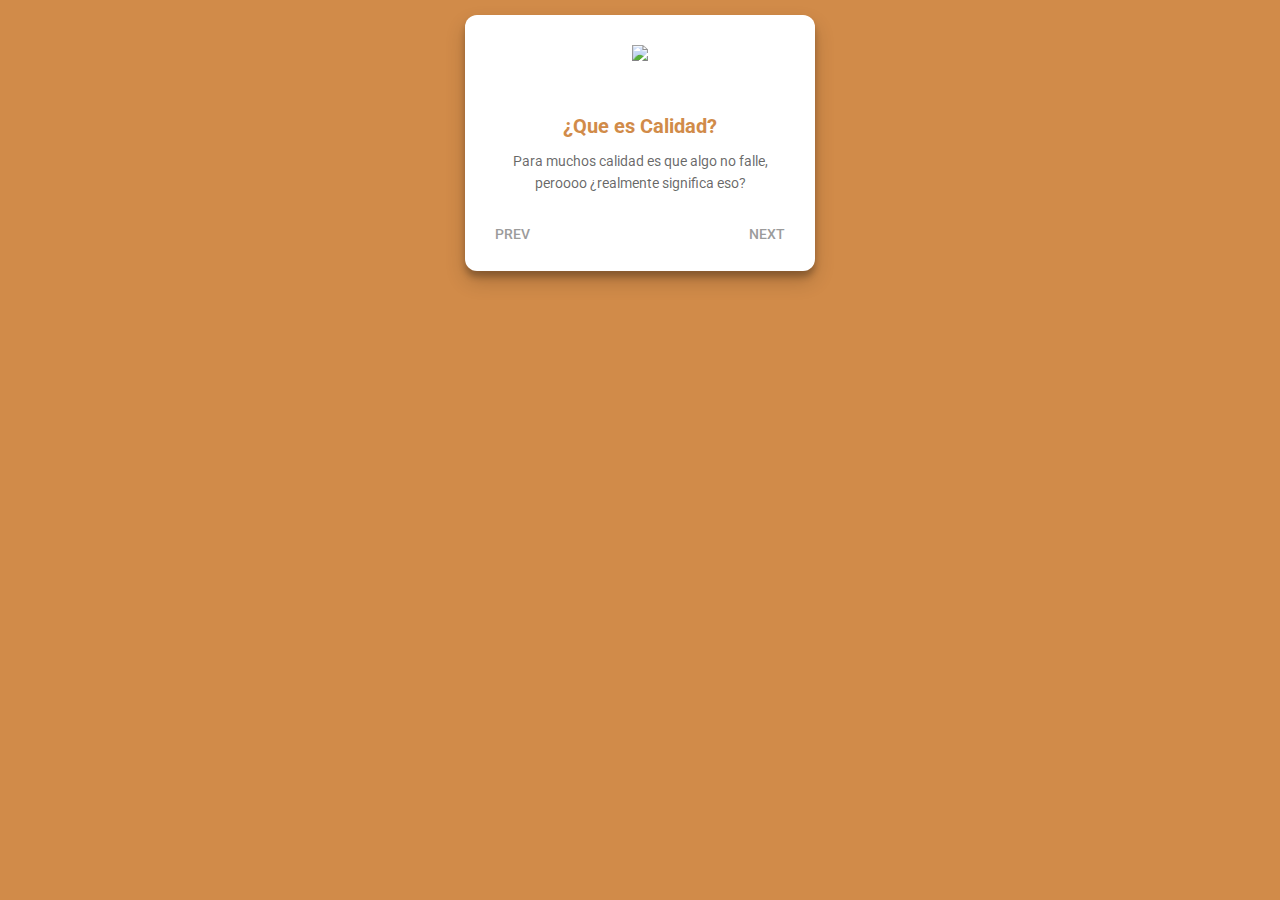
==== blog.html @ 24d00b78 "cambios en blog" ====
<!DOCTYPE html>
<html lang="en" >
<head>
  <meta charset="UTF-8">
  <title>CodePen - Information Card Slider</title>
  <link rel="stylesheet" href="https://cdnjs.cloudflare.com/ajax/libs/meyer-reset/2.0/reset.min.css">
<link rel='stylesheet' href='https://fonts.googleapis.com/css?family=Roboto:100,300,400,500,700,900|Material+Icons'><link rel="stylesheet" href="css/blog.css">


</head>
<body>

<!-- partial:index.partial.html -->
<div class="card">
  <div class="products">
    <div class="product active" product-id="1" product-color="#D18B49">
      <div class="thumbnail"><img src="https://s3-us-west-2.amazonaws.com/s.cdpn.io/169963/Fox.svg"/></div>
      <h1 class="title">¿Que es Calidad?</h1>
      <p class="description">Para muchos calidad es que algo no falle, peroooo ¿realmente significa eso?</p>
    </div>
    <div class="product" product-id="1" product-color="#D18B49">
      <div class="thumbnail"><img src="https://s3-us-west-2.amazonaws.com/s.cdpn.io/169963/Fox.svg"/></div>
      <h1 class="title">Tester, QA, Manual, Automation...</h1>
      <p class="description">Aquí hablaremos un poco sobre el rol del de cada uno, que actividades realizan y mas.</p>
    </div>
    <div class="product" product-id="2" product-color="#D18B49">
      <div class="thumbnail"><img src="https://s3-us-west-2.amazonaws.com/s.cdpn.io/169963/Fox.svg"/></div>
      <h1 class="title">Validacion / Verificacion</h1>
      <p class="description">Segun ISTQB, no son lo mismo Lorem ipsum dolor sit amet consectetur adipisicing elit. Culpa voluptatibus nisi laudantium tota.</p>
    </div>
    <div class="product" product-id="3" product-color="#D18B49">
      <div class="thumbnail"><img src="https://s3-us-west-2.amazonaws.com/s.cdpn.io/169963/Fox.svg"/></div>
      <h1 class="title">Falla, error y defecto ¿Iguales o diferentes?</h1>
      <p class="description">En el desarrollo de software utilizamos estos terminos indistintamente y no significan lo mismo. Descubre la diferencia.</p>
    </div>
    <div class="product" product-id="4" product-color="#D18B49">
      <div class="thumbnail"><img src="https://s3-us-west-2.amazonaws.com/s.cdpn.io/169963/Fox.svg"/></div>
      <h1 class="title">Los 7 principios del testing</h1>
      <p class="description">Aqui la lista de los 7 principios de Testing de acuerdo al libro de ISTQB.</p>
    </div>
    <div class="product" product-id="5" product-color="#D18B49">
      <div class="thumbnail"><img src="https://s3-us-west-2.amazonaws.com/s.cdpn.io/169963/Fox.svg"/></div>
      <h1 class="title">Buenas practicas</h1>
      <p class="description">¿Alguna vez escuchaste hablar de ellas? Aplican para el dev, tester, seguridad, PO y en tu vida personal.</p>
    </div>
        <div class="product" product-id="6" product-color="#D18B49">
      <div class="thumbnail"><img src="https://s3-us-west-2.amazonaws.com/s.cdpn.io/169963/Fox.svg"/></div>
      <h1 class="title">Tipos de Pruebas de software</h1>
      <p class="description">Como testers las mas empleadas son las pruebas funcionales y las asociadas al cambio, pero existen mas</p>
    </div>
    <div class="product" product-id="7" product-color="#D18B49">
      <div class="thumbnail"><img src="https://s3-us-west-2.amazonaws.com/s.cdpn.io/169963/Fox.svg"/></div>
      <h1 class="title">Tecnicas de Caja negra</h1>
      <p class="description">Lorem ipsum, dolor sit amet consectetur adipisicing elit. Obcaecati, earum? Itaque temporibus.</p>
    </div>
    
  </div>
  <div class="footer"><a class="btn" id="prev" href="#" ripple="" ripple-color="#666666">Prev</a><a class="btn" id="next" href="#" ripple="" ripple-color="#666666">Next</a></div>
</div>
<!-- partial -->
  <script src='https://cdnjs.cloudflare.com/ajax/libs/jquery/2.1.3/jquery.min.js'></script><script  src="js/blog.js"></script>

</body>
</html>
---- css/blog.css ----
/* $base-background: #00CC99; */
body {
  background: #D18B49;
  color: rgba(0, 0, 0, 0.6);
  font-family: "Roboto", sans-serif;
  font-size: 14px;
  line-height: 1.6em;
  -webkit-font-smoothing: antialiased;
  -moz-osx-font-smoothing: grayscale;
  transition: 0.5s ease;
}

.btn {
  border-radius: 2px;
  padding: 8px 12px;
  color: #9b9b9b;
  font-size: 14px;
  font-weight: 500;
  text-decoration: none;
  text-transform: uppercase;
  transition: 0.5s ease;
}

.card {
  background: #FFFFFF;
  max-width: 350px;
  margin:15px auto;
  border-radius: 12px;
  box-shadow: 0 10px 20px rgba(0, 0, 0, 0.19), 0 6px 6px rgba(0, 0, 0, 0.23);
  box-sizing: border-box;
  padding: 30px;
  text-align: center;
}

.products {
  position: relative;
  overflow: hidden;
  transition: 0.5s ease;
}

.product {
  position: absolute;
  top: 0;
  left: 0;
  opacity: 0;
  visibility: hidden;
  transition: 0.5s ease;
}
.product.active {
  opacity: 1;
  visibility: visible;
}

.thumbnail {
  margin: 0 0 48px;
}

.title {
  margin: 0 0 12px;
  color: #D18B49;
  font-size: 20px;
  transition: 0.5s ease;
}

.description {
  margin: 0 0 20px;
}

.footer {
  display: flex;
  flex-direction: row;
  justify-content: space-between;
  margin: 0 -12px -12px;
}

[ripple] {
  z-index: 1;
  position: relative;
  overflow: hidden;
}
[ripple] .ripple {
  position: absolute;
  background: #FFFFFF;
  width: 60px;
  height: 60px;
  border-radius: 100%;
  transform: scale(0);
  -webkit-animation: ripple 2s;
          animation: ripple 2s;
}

@-webkit-keyframes ripple {
  0% {
    transform: scale(0);
    opacity: 0.2;
  }
  100% {
    transform: scale(20);
    opacity: 0;
  }
}

@keyframes ripple {
  0% {
    transform: scale(0);
    opacity: 0.2;
  }
  100% {
    transform: scale(20);
    opacity: 0;
  }
}
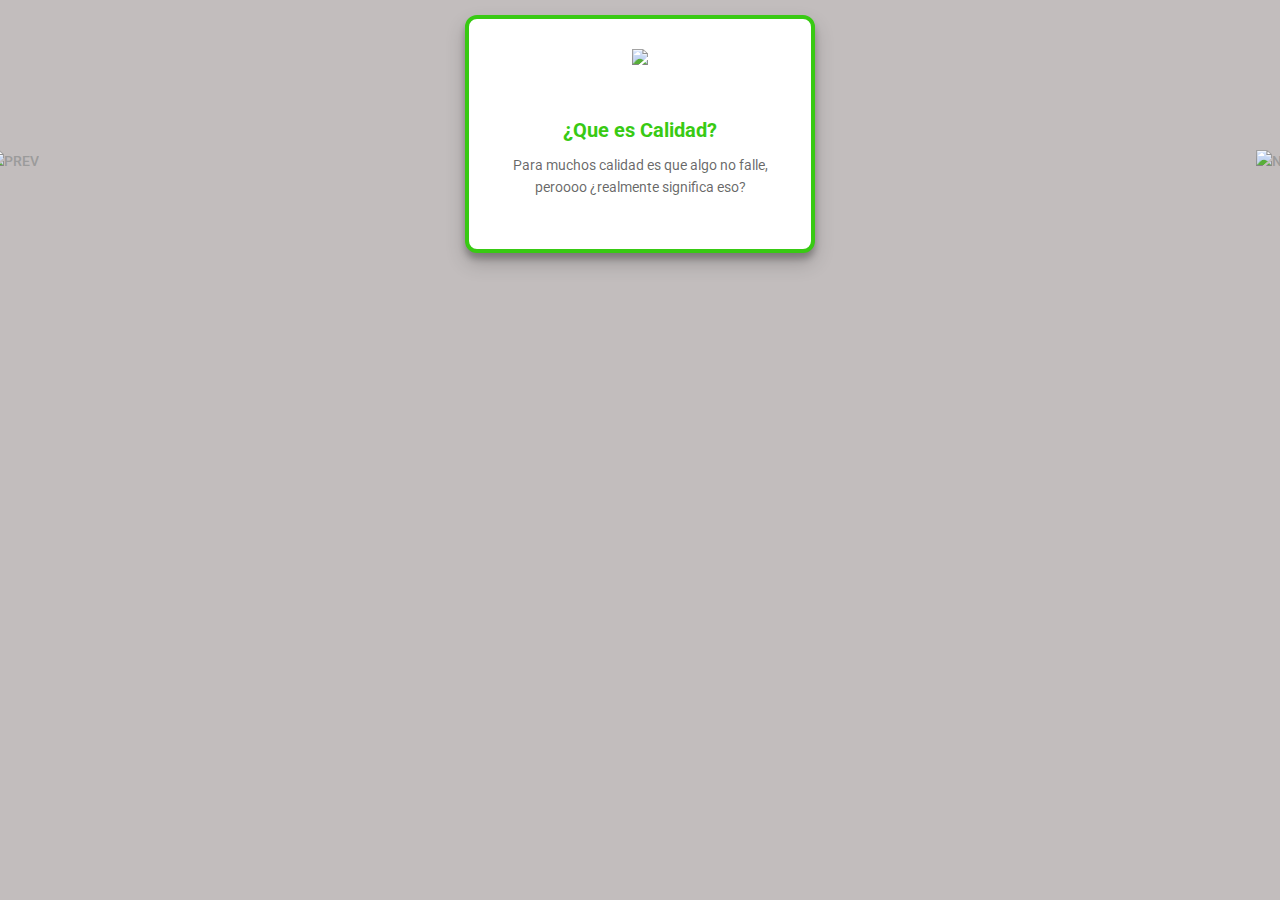
==== commit bb0bda2e: "cambios en el blog" ====
--- a/blog.html
+++ b/blog.html
@@ -1,64 +1,83 @@
 <!DOCTYPE html>
-<html lang="en" >
+<html lang="en">
+
 <head>
   <meta charset="UTF-8">
   <title>CodePen - Information Card Slider</title>
   <link rel="stylesheet" href="https://cdnjs.cloudflare.com/ajax/libs/meyer-reset/2.0/reset.min.css">
-<link rel='stylesheet' href='https://fonts.googleapis.com/css?family=Roboto:100,300,400,500,700,900|Material+Icons'><link rel="stylesheet" href="css/blog.css">
+  <link rel='stylesheet' href='https://fonts.googleapis.com/css?family=Roboto:100,300,400,500,700,900|Material+Icons'>
+  <link rel="stylesheet" href="css/blog.css">
 
 
 </head>
+
 <body>
 
-<!-- partial:index.partial.html -->
-<div class="card">
-  <div class="products">
-    <div class="product active" product-id="1" product-color="#D18B49">
-      <div class="thumbnail"><img src="https://s3-us-west-2.amazonaws.com/s.cdpn.io/169963/Fox.svg"/></div>
-      <h1 class="title">¿Que es Calidad?</h1>
-      <p class="description">Para muchos calidad es que algo no falle, peroooo ¿realmente significa eso?</p>
+
+
+  <!-- partial:index.partial.html -->
+  <div class="card">
+    <div class="products">
+      <div class="product active" product-id="1" product-color="#c2bdbd">
+        <div class="thumbnail"><img src="https://s3-us-west-2.amazonaws.com/s.cdpn.io/169963/Fox.svg" /></div>
+        <h1 class="title">¿Que es Calidad?</h1>
+        <p class="description">Para muchos calidad es que algo no falle, peroooo ¿realmente significa eso?</p>
+      </div>
+      <div class="product" product-id="1" product-color="#c2bdbd">
+        <div class="thumbnail"><img src="https://s3-us-west-2.amazonaws.com/s.cdpn.io/169963/Fox.svg" /></div>
+        <h1 class="title">Tester, QA...</h1>
+        <p class="description">Aquí hablaremos un poco sobre el rol del de cada uno, que actividades realizan y mas.</p>
+      </div>
+      <div class="product" product-id="2" product-color="#c2bdbd">
+        <div class="thumbnail"><img src="https://s3-us-west-2.amazonaws.com/s.cdpn.io/169963/Fox.svg" /></div>
+        <h1 class="title">Validacion / Verificacion</h1>
+        <p class="description">Segun ISTQB, no son lo mismo Lorem ipsum dolor sit amet consectetur adipisicing elit</p>
+      </div>
+      <div class="product" product-id="3" product-color="#c2bdbd">
+        <div class="thumbnail"><img src="https://s3-us-west-2.amazonaws.com/s.cdpn.io/169963/Fox.svg" /></div>
+        <h1 class="title">Falla, error y defecto ¿Es lo mismo?</h1>
+        <p class="description">En el desarrollo de SW utilizamos estos terminos indistintamente.</p>
+      </div>
+      <div class="product" product-id="4" product-color="#c2bdbd">
+        <div class="thumbnail"><img src="https://s3-us-west-2.amazonaws.com/s.cdpn.io/169963/Fox.svg" /></div>
+        <h1 class="title">Los 7 principios del testing</h1>
+        <p class="description">Aqui la lista de los 7 principios de Testing de acuerdo al libro de ISTQB.</p>
+      </div>
+      <div class="product" product-id="5" product-color="#c2bdbd">
+        <div class="thumbnail"><img src="https://s3-us-west-2.amazonaws.com/s.cdpn.io/169963/Fox.svg" /></div>
+        <h1 class="title">Buenas practicas</h1>
+        <p class="description">¿Alguna vez escuchaste hablar de ellas? Aplican para el dev, tester y en tu vida
+          personal.</p>
+      </div>
+      <div class="product" product-id="6" product-color="#c2bdbd">
+        <div class="thumbnail"><img src="https://s3-us-west-2.amazonaws.com/s.cdpn.io/169963/Fox.svg" /></div>
+        <h1 class="title">Tipos de Pruebas de software</h1>
+        <p class="description">Como testers las mas empleadas son las pruebas funcionales y las asociadas al cambio,
+          pero existen mas</p>
+      </div>
+      <div class="product" product-id="7" product-color="#c2bdbd">
+        <div class="thumbnail"><img src="https://s3-us-west-2.amazonaws.com/s.cdpn.io/169963/Fox.svg" /></div>
+        <h1 class="title">Tecnicas de Caja negra</h1>
+        <p class="description">Lorem ipsum, dolor sit amet consectetur adipisicing elit. Obcaecati, earum? Itaque
+          temporibus.</p>
+      </div>
+
     </div>
-    <div class="product" product-id="1" product-color="#D18B49">
-      <div class="thumbnail"><img src="https://s3-us-west-2.amazonaws.com/s.cdpn.io/169963/Fox.svg"/></div>
-      <h1 class="title">Tester, QA, Manual, Automation...</h1>
-      <p class="description">Aquí hablaremos un poco sobre el rol del de cada uno, que actividades realizan y mas.</p>
-    </div>
-    <div class="product" product-id="2" product-color="#D18B49">
-      <div class="thumbnail"><img src="https://s3-us-west-2.amazonaws.com/s.cdpn.io/169963/Fox.svg"/></div>
-      <h1 class="title">Validacion / Verificacion</h1>
-      <p class="description">Segun ISTQB, no son lo mismo Lorem ipsum dolor sit amet consectetur adipisicing elit. Culpa voluptatibus nisi laudantium tota.</p>
-    </div>
-    <div class="product" product-id="3" product-color="#D18B49">
-      <div class="thumbnail"><img src="https://s3-us-west-2.amazonaws.com/s.cdpn.io/169963/Fox.svg"/></div>
-      <h1 class="title">Falla, error y defecto ¿Iguales o diferentes?</h1>
-      <p class="description">En el desarrollo de software utilizamos estos terminos indistintamente y no significan lo mismo. Descubre la diferencia.</p>
-    </div>
-    <div class="product" product-id="4" product-color="#D18B49">
-      <div class="thumbnail"><img src="https://s3-us-west-2.amazonaws.com/s.cdpn.io/169963/Fox.svg"/></div>
-      <h1 class="title">Los 7 principios del testing</h1>
-      <p class="description">Aqui la lista de los 7 principios de Testing de acuerdo al libro de ISTQB.</p>
-    </div>
-    <div class="product" product-id="5" product-color="#D18B49">
-      <div class="thumbnail"><img src="https://s3-us-west-2.amazonaws.com/s.cdpn.io/169963/Fox.svg"/></div>
-      <h1 class="title">Buenas practicas</h1>
-      <p class="description">¿Alguna vez escuchaste hablar de ellas? Aplican para el dev, tester, seguridad, PO y en tu vida personal.</p>
-    </div>
-        <div class="product" product-id="6" product-color="#D18B49">
-      <div class="thumbnail"><img src="https://s3-us-west-2.amazonaws.com/s.cdpn.io/169963/Fox.svg"/></div>
-      <h1 class="title">Tipos de Pruebas de software</h1>
-      <p class="description">Como testers las mas empleadas son las pruebas funcionales y las asociadas al cambio, pero existen mas</p>
-    </div>
-    <div class="product" product-id="7" product-color="#D18B49">
-      <div class="thumbnail"><img src="https://s3-us-west-2.amazonaws.com/s.cdpn.io/169963/Fox.svg"/></div>
-      <h1 class="title">Tecnicas de Caja negra</h1>
-      <p class="description">Lorem ipsum, dolor sit amet consectetur adipisicing elit. Obcaecati, earum? Itaque temporibus.</p>
-    </div>
-    
+
   </div>
-  <div class="footer"><a class="btn" id="prev" href="#" ripple="" ripple-color="#666666">Prev</a><a class="btn" id="next" href="#" ripple="" ripple-color="#666666">Next</a></div>
-</div>
-<!-- partial -->
-  <script src='https://cdnjs.cloudflare.com/ajax/libs/jquery/2.1.3/jquery.min.js'></script><script  src="js/blog.js"></script>
+
+  <div class="botons">
+    <a class="btn" id="prev" href="#">
+      <img id="previous" src="https://image.flaticon.com/icons/png/512/203/203489.png" alt="prev">
+    </a>
+    <a class="btn" id="next" href="#">
+      <img id="nextiu" src="https://image.flaticon.com/icons/png/512/892/892528.png" alt="next">
+    </a>
+  </div>
+  <!-- partial -->
+  <script src='https://cdnjs.cloudflare.com/ajax/libs/jquery/2.1.3/jquery.min.js'></script>
+  <script src="js/blog.js"></script>
 
 </body>
-</html>
+
+</html>--- a/css/blog.css
+++ b/css/blog.css
@@ -1,6 +1,6 @@
 /* $base-background: #00CC99; */
 body {
-  background: #D18B49;
+  background: #c2bdbd;
   color: rgba(0, 0, 0, 0.6);
   font-family: "Roboto", sans-serif;
   font-size: 14px;
@@ -30,7 +30,10 @@
   box-sizing: border-box;
   padding: 30px;
   text-align: center;
+  border: 4px solid #38ca13;  
+  z-index: 10000;
 }
+
 
 .products {
   position: relative;
@@ -57,9 +60,10 @@
 
 .title {
   margin: 0 0 12px;
-  color: #D18B49;
+  color: #38ca13;
   font-size: 20px;
   transition: 0.5s ease;
+  font-weight: bold;
 }
 
 .description {
@@ -73,40 +77,43 @@
   margin: 0 -12px -12px;
 }
 
-[ripple] {
-  z-index: 1;
-  position: relative;
-  overflow: hidden;
-}
-[ripple] .ripple {
-  position: absolute;
-  background: #FFFFFF;
-  width: 60px;
-  height: 60px;
-  border-radius: 100%;
-  transform: scale(0);
-  -webkit-animation: ripple 2s;
-          animation: ripple 2s;
+
+
+
+.botons {
+position:absolute;
+top: 150px;
+height: 100px;
+width:100%;
 }
 
-@-webkit-keyframes ripple {
-  0% {
-    transform: scale(0);
-    opacity: 0.2;
-  }
-  100% {
-    transform: scale(20);
-    opacity: 0;
-  }
+#nextiu {
+  height: 100px;
+  width: auto;
+  float: right;
+  margin-right: -20px;
 }
 
-@keyframes ripple {
-  0% {
-    transform: scale(0);
-    opacity: 0.2;
-  }
-  100% {
-    transform: scale(20);
-    opacity: 0;
-  }
-}+#nextiu:hover{
+background-color: rgba(29, 29, 29, 0.507);
+margin-right: 1px;
+transition: 0.5s ease;
+}
+
+#previous {
+  height: 100px;
+  width: auto;
+  float: left;
+  margin-left: -20px;
+}
+
+#previous:hover {
+  background-color: rgba(29, 29, 29, 0.507);
+  margin-left: 1px;
+  transition: 0.5s ease;
+}
+
+
+
+
+
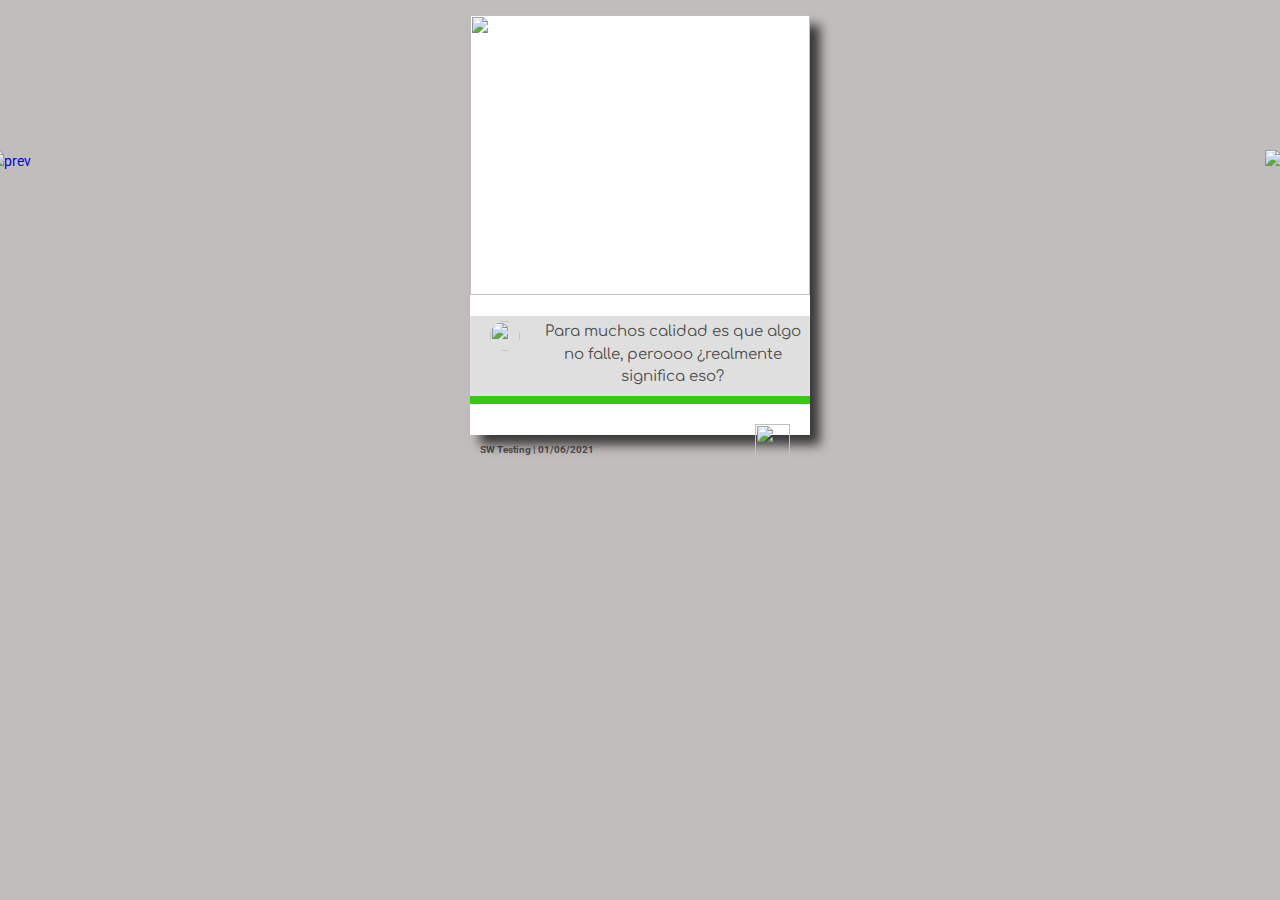
==== commit 2826b849: "cambios en card del blog" ====
--- a/blog.html
+++ b/blog.html
@@ -8,6 +8,13 @@
   <link rel='stylesheet' href='https://fonts.googleapis.com/css?family=Roboto:100,300,400,500,700,900|Material+Icons'>
   <link rel="stylesheet" href="css/blog.css">
 
+  <!-- Letras -->
+  <link rel="preconnect" href="https://fonts.gstatic.com">
+  <link href="https://fonts.googleapis.com/css2?family=Comfortaa:wght@500&display=swap" rel="stylesheet">
+  <link rel="preconnect" href="https://fonts.gstatic.com">
+  <link href="https://fonts.googleapis.com/css2?family=Oswald:wght@500&display=swap" rel="stylesheet">
+  <link rel="preconnect" href="https://fonts.gstatic.com">
+  <link href="https://fonts.googleapis.com/css2?family=Raleway:wght@300&display=swap" rel="stylesheet" print>
 
 </head>
 
@@ -18,49 +25,74 @@
   <!-- partial:index.partial.html -->
   <div class="card">
     <div class="products">
+
       <div class="product active" product-id="1" product-color="#c2bdbd">
-        <div class="thumbnail"><img src="https://s3-us-west-2.amazonaws.com/s.cdpn.io/169963/Fox.svg" /></div>
-        <h1 class="title">¿Que es Calidad?</h1>
+        <div class="thumbnail"><img class="imag" src="https://blog.educacionit.com/wp-content/uploads/2019/05/testing-qa-educacionit.jpg" /></div>
+        <div class="photos"><img class="photo" src="https://media-exp1.licdn.com/dms/image/C4E03AQFSXXh4jgsMaQ/profile-displayphoto-shrink_800_800/0/1619023118514?e=1628121600&v=beta&t=i-KXz4CpBC0VPB7LgE0XAvaB3ljGVOzEQYzMfZRFoG8" alt=""></div>
         <p class="description">Para muchos calidad es que algo no falle, peroooo ¿realmente significa eso?</p>
+        <div class="date"><h2>SW Testing | 01/06/2021</h2></div>
+        <a href="/construccion.html" target="_blank"><img class="more" src="https://lh3.googleusercontent.com/-y95RJe47s_4/YLX-bODg8_I/AAAAAAAAcIA/2YSU2ShNq9cCpx1AAsjLHZU9EFklttx_ACLcBGAsYHQ/1828926.png" alt=""></a>
       </div>
+
       <div class="product" product-id="1" product-color="#c2bdbd">
-        <div class="thumbnail"><img src="https://s3-us-west-2.amazonaws.com/s.cdpn.io/169963/Fox.svg" /></div>
-        <h1 class="title">Tester, QA...</h1>
-        <p class="description">Aquí hablaremos un poco sobre el rol del de cada uno, que actividades realizan y mas.</p>
+        <div class="thumbnail"><img class="imag" src="https://www.avanzaentucarrera.com/orientacion/comp/uploads/2020/12/Avanzaentucarrera_QA-tester-848x449.jpg" /></div>
+        <div class="photos"><img class="photo" src="https://media-exp1.licdn.com/dms/image/C4E03AQFSXXh4jgsMaQ/profile-displayphoto-shrink_800_800/0/1619023118514?e=1628121600&v=beta&t=i-KXz4CpBC0VPB7LgE0XAvaB3ljGVOzEQYzMfZRFoG8" alt=""></div>
+        <p class="description">Tester, QA...¿Cual es la diferencia?, ¿Que actividades realizan?</p>
+        <div class="date"><h2>SW Testing | 01/06/2021</h2></div>
+        <a href="/construccion.html" target="_blank"><img class="more" src="https://lh3.googleusercontent.com/-y95RJe47s_4/YLX-bODg8_I/AAAAAAAAcIA/2YSU2ShNq9cCpx1AAsjLHZU9EFklttx_ACLcBGAsYHQ/1828926.png" alt=""></a>
       </div>
-      <div class="product" product-id="2" product-color="#c2bdbd">
-        <div class="thumbnail"><img src="https://s3-us-west-2.amazonaws.com/s.cdpn.io/169963/Fox.svg" /></div>
-        <h1 class="title">Validacion / Verificacion</h1>
-        <p class="description">Segun ISTQB, no son lo mismo Lorem ipsum dolor sit amet consectetur adipisicing elit</p>
+
+      <div class="product" product-id="1" product-color="#c2bdbd">
+        <div class="thumbnail"><img class="imag" src="[data-uri]" /></div>
+        <div class="photos"><img class="photo" src="https://media-exp1.licdn.com/dms/image/C4E03AQFSXXh4jgsMaQ/profile-displayphoto-shrink_800_800/0/1619023118514?e=1628121600&v=beta&t=i-KXz4CpBC0VPB7LgE0XAvaB3ljGVOzEQYzMfZRFoG8" alt=""></div>
+        <p class="description">Validacion / Verificacion: Segun ISTQB, no son lo mismo</p>
+        <div class="date"><h2>SW Testing | 01/06/2021</h2></div>
+        <a href="/construccion.html" target="_blank"><img class="more" src="https://lh3.googleusercontent.com/-y95RJe47s_4/YLX-bODg8_I/AAAAAAAAcIA/2YSU2ShNq9cCpx1AAsjLHZU9EFklttx_ACLcBGAsYHQ/1828926.png" alt=""></a>
       </div>
-      <div class="product" product-id="3" product-color="#c2bdbd">
-        <div class="thumbnail"><img src="https://s3-us-west-2.amazonaws.com/s.cdpn.io/169963/Fox.svg" /></div>
-        <h1 class="title">Falla, error y defecto ¿Es lo mismo?</h1>
-        <p class="description">En el desarrollo de SW utilizamos estos terminos indistintamente.</p>
+
+      <div class="product" product-id="1" product-color="#c2bdbd">
+        <div class="thumbnail"><img class="imag" src="https://1.bp.blogspot.com/-UDs-CZW66-E/XXFNJnmor7I/AAAAAAAA7U8/YHjApQE4WZUbe4n3BJkZg62ZE8koqNu1QCLcBGAs/s1600/BugTI.jpg" /></div>
+        <div class="photos"><img class="photo" src="https://media-exp1.licdn.com/dms/image/C4E03AQFSXXh4jgsMaQ/profile-displayphoto-shrink_800_800/0/1619023118514?e=1628121600&v=beta&t=i-KXz4CpBC0VPB7LgE0XAvaB3ljGVOzEQYzMfZRFoG8" alt=""></div>
+        <p class="description">Falla, error y defecto ¿Es lo mismo?</p>
+        <div class="date"><h2>SW Testing | 01/06/2021</h2></div>
+        <a href="/construccion.html" target="_blank"><img class="more" src="https://lh3.googleusercontent.com/-y95RJe47s_4/YLX-bODg8_I/AAAAAAAAcIA/2YSU2ShNq9cCpx1AAsjLHZU9EFklttx_ACLcBGAsYHQ/1828926.png" alt=""></a>
       </div>
-      <div class="product" product-id="4" product-color="#c2bdbd">
-        <div class="thumbnail"><img src="https://s3-us-west-2.amazonaws.com/s.cdpn.io/169963/Fox.svg" /></div>
-        <h1 class="title">Los 7 principios del testing</h1>
-        <p class="description">Aqui la lista de los 7 principios de Testing de acuerdo al libro de ISTQB.</p>
+
+      <div class="product" product-id="1" product-color="#c2bdbd">
+        <div class="thumbnail"><img class="imag" src="https://sesitdigital.com/wp-content/uploads/2019/05/fabrica-ses2.png" /></div>
+        <div class="photos"><img class="photo" src="https://media-exp1.licdn.com/dms/image/C4E03AQFSXXh4jgsMaQ/profile-displayphoto-shrink_800_800/0/1619023118514?e=1628121600&v=beta&t=i-KXz4CpBC0VPB7LgE0XAvaB3ljGVOzEQYzMfZRFoG8" alt=""></div>
+        <p class="description">Los 7 principios de Testing de acuerdo al libro de ISTQB.</p>
+        <div class="date"><h2>SW Testing | 01/06/2021</h2></div>
+        <a href="/construccion.html" target="_blank"><img class="more" src="https://lh3.googleusercontent.com/-y95RJe47s_4/YLX-bODg8_I/AAAAAAAAcIA/2YSU2ShNq9cCpx1AAsjLHZU9EFklttx_ACLcBGAsYHQ/1828926.png" alt=""></a>
       </div>
-      <div class="product" product-id="5" product-color="#c2bdbd">
-        <div class="thumbnail"><img src="https://s3-us-west-2.amazonaws.com/s.cdpn.io/169963/Fox.svg" /></div>
-        <h1 class="title">Buenas practicas</h1>
-        <p class="description">¿Alguna vez escuchaste hablar de ellas? Aplican para el dev, tester y en tu vida
-          personal.</p>
+
+      <div class="product" product-id="1" product-color="#c2bdbd">
+        <div class="thumbnail"><img class="imag" src="http://aelis.es/wp-content/uploads/2015/10/buenas-practicas-1.jpeg" /></div>
+        <div class="photos"><img class="photo" src="https://media-exp1.licdn.com/dms/image/C4E03AQFSXXh4jgsMaQ/profile-displayphoto-shrink_800_800/0/1619023118514?e=1628121600&v=beta&t=i-KXz4CpBC0VPB7LgE0XAvaB3ljGVOzEQYzMfZRFoG8" alt=""></div>
+        <p class="description">Buenas practicas ¿Alguna vez escuchaste hablar de ellas? Aplican en todo.</p>
+        <div class="date"><h2>SW Testing | 01/06/2021</h2></div>
+        <a href="/construccion.html" target="_blank"><img class="more" src="https://lh3.googleusercontent.com/-y95RJe47s_4/YLX-bODg8_I/AAAAAAAAcIA/2YSU2ShNq9cCpx1AAsjLHZU9EFklttx_ACLcBGAsYHQ/1828926.png" alt=""></a>
       </div>
-      <div class="product" product-id="6" product-color="#c2bdbd">
-        <div class="thumbnail"><img src="https://s3-us-west-2.amazonaws.com/s.cdpn.io/169963/Fox.svg" /></div>
-        <h1 class="title">Tipos de Pruebas de software</h1>
-        <p class="description">Como testers las mas empleadas son las pruebas funcionales y las asociadas al cambio,
-          pero existen mas</p>
+
+      <div class="product" product-id="1" product-color="#c2bdbd">
+        <div class="thumbnail"><img class="imag" src="https://res.cloudinary.com/pym/image/upload/f_auto/v1/articles/2019/testing/tipos-prueba-software.png" /></div>
+        <div class="photos"><img class="photo" src="https://media-exp1.licdn.com/dms/image/C4E03AQFSXXh4jgsMaQ/profile-displayphoto-shrink_800_800/0/1619023118514?e=1628121600&v=beta&t=i-KXz4CpBC0VPB7LgE0XAvaB3ljGVOzEQYzMfZRFoG8" alt=""></div>
+        <p class="description">Tipos de pruebas de SW:<br>Funcionales, Asociadas al cambio, Estructurales...</p>
+        <div class="date"><h2>SW Testing | 01/06/2021</h2></div>
+        <a href="/construccion.html" target="_blank"><img class="more" src="https://lh3.googleusercontent.com/-y95RJe47s_4/YLX-bODg8_I/AAAAAAAAcIA/2YSU2ShNq9cCpx1AAsjLHZU9EFklttx_ACLcBGAsYHQ/1828926.png" alt=""></a>
       </div>
-      <div class="product" product-id="7" product-color="#c2bdbd">
-        <div class="thumbnail"><img src="https://s3-us-west-2.amazonaws.com/s.cdpn.io/169963/Fox.svg" /></div>
-        <h1 class="title">Tecnicas de Caja negra</h1>
-        <p class="description">Lorem ipsum, dolor sit amet consectetur adipisicing elit. Obcaecati, earum? Itaque
-          temporibus.</p>
+
+      <div class="product" product-id="1" product-color="#c2bdbd">
+        <div class="thumbnail"><img class="imag" src="https://docplayer.com.br/docs-images/92/109902660/images/63-0.jpg" /></div>
+        <div class="photos"><img class="photo" src="https://media-exp1.licdn.com/dms/image/C4E03AQFSXXh4jgsMaQ/profile-displayphoto-shrink_800_800/0/1619023118514?e=1628121600&v=beta&t=i-KXz4CpBC0VPB7LgE0XAvaB3ljGVOzEQYzMfZRFoG8" alt=""></div>
+        <p class="description">Tecnicas de Caja negra: ctetur adipisicing elit. Obcaecati, earum? Itaque temporibus.</p>
+        <div class="date"><h2>SW Testing | 01/06/2021</h2></div>
+        <a href="/construccion.html" target="_blank"><img class="more" src="https://lh3.googleusercontent.com/-y95RJe47s_4/YLX-bODg8_I/AAAAAAAAcIA/2YSU2ShNq9cCpx1AAsjLHZU9EFklttx_ACLcBGAsYHQ/1828926.png" alt=""></a>
       </div>
+
+
+
+
 
     </div>
 
--- a/css/blog.css
+++ b/css/blog.css
@@ -10,30 +10,18 @@
   transition: 0.5s ease;
 }
 
-.btn {
-  border-radius: 2px;
-  padding: 8px 12px;
-  color: #9b9b9b;
-  font-size: 14px;
-  font-weight: 500;
-  text-decoration: none;
-  text-transform: uppercase;
-  transition: 0.5s ease;
-}
+
 
 .card {
   background: #FFFFFF;
-  max-width: 350px;
+  width: 340px;
+  height: 420px;
   margin:15px auto;
-  border-radius: 12px;
-  box-shadow: 0 10px 20px rgba(0, 0, 0, 0.19), 0 6px 6px rgba(0, 0, 0, 0.23);
+  box-shadow:  10px 10px 10px rgba(0, 0, 0,.7);
   box-sizing: border-box;
-  padding: 30px;
-  text-align: center;
-  border: 4px solid #38ca13;  
-  z-index: 10000;
+  text-align: center; 
+  z-index: 100;
 }
-
 
 .products {
   position: relative;
@@ -54,28 +42,50 @@
   visibility: visible;
 }
 
-.thumbnail {
-  margin: 0 0 48px;
+.imag {
+  width: 340px;
+  height: 280px;
 }
 
-.title {
-  margin: 0 0 12px;
-  color: #38ca13;
-  font-size: 20px;
-  transition: 0.5s ease;
+.description {
+  width: 330px;
+  height: 70px;
+  font-size: 15px;
+  font-family: "Comfortaa", cursive;
+  color: #4e4e4e;
+  background-color: rgb(223, 223, 223);
+  border-bottom: 8px solid #38ca13;
+  padding: 5px;
+}
+
+.photos{
+  float: left;
+  margin: 10px ;
+}
+
+.photo {
+  width: 30px;
+  height: 30px;
+  margin: 10px;
+  border-radius: 100%;
+}
+
+.date h2 {
+  float: left;
+  margin-top: 20px;
+  margin-left: 10px;
+  font-size: 10px;
   font-weight: bold;
 }
 
-.description {
-  margin: 0 0 20px;
+.more {
+  float: right;
+  margin-right: 20px;
+  margin-top: 5px;
+  width: 35px;
+  height: 35px;
 }
 
-.footer {
-  display: flex;
-  flex-direction: row;
-  justify-content: space-between;
-  margin: 0 -12px -12px;
-}
 
 
 
